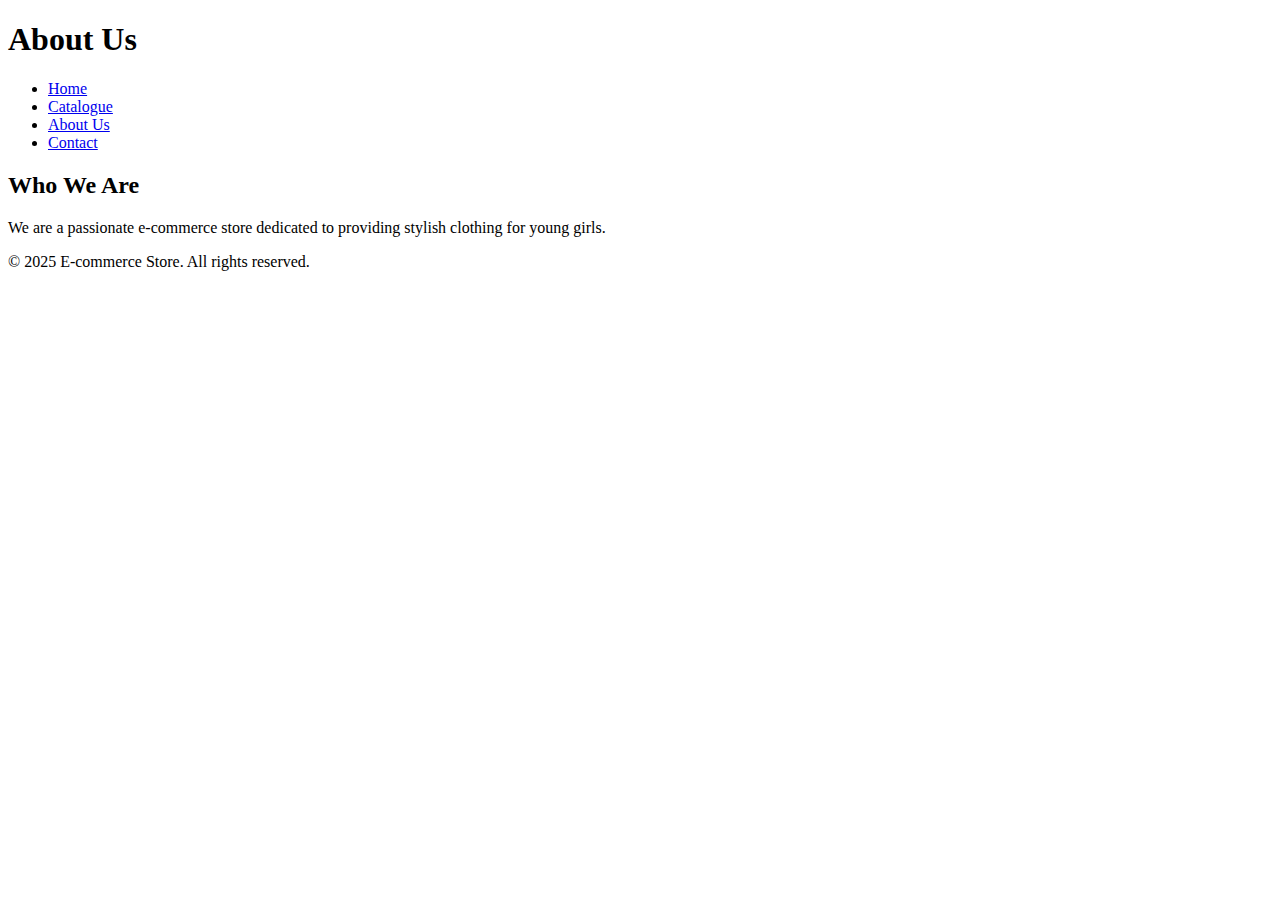
==== about.html @ 07f9dc43 "Create about.html" ====
<!DOCTYPE html>
<html lang="en">
<head>
    <meta charset="UTF-8">
    <meta name="viewport" content="width=device-width, initial-scale=1.0">
    <title>About Us - E-commerce</title>
    <link rel="stylesheet" href="css/styles.css">
</head>
<body>
    <header>
        <h1>About Us</h1>
        <nav>
            <ul>
                <li><a href="index.html">Home</a></li>
                <li><a href="catalogue.html">Catalogue</a></li>
                <li><a href="about.html">About Us</a></li>
                <li><a href="contact.html">Contact</a></li>
            </ul>
        </nav>
    </header>
    <section>
        <h2>Who We Are</h2>
        <p>We are a passionate e-commerce store dedicated to providing stylish clothing for young girls.</p>
    </section>
    <footer>
        <p>© 2025 E-commerce Store. All rights reserved.</p>
    </footer>
</body>
</html>
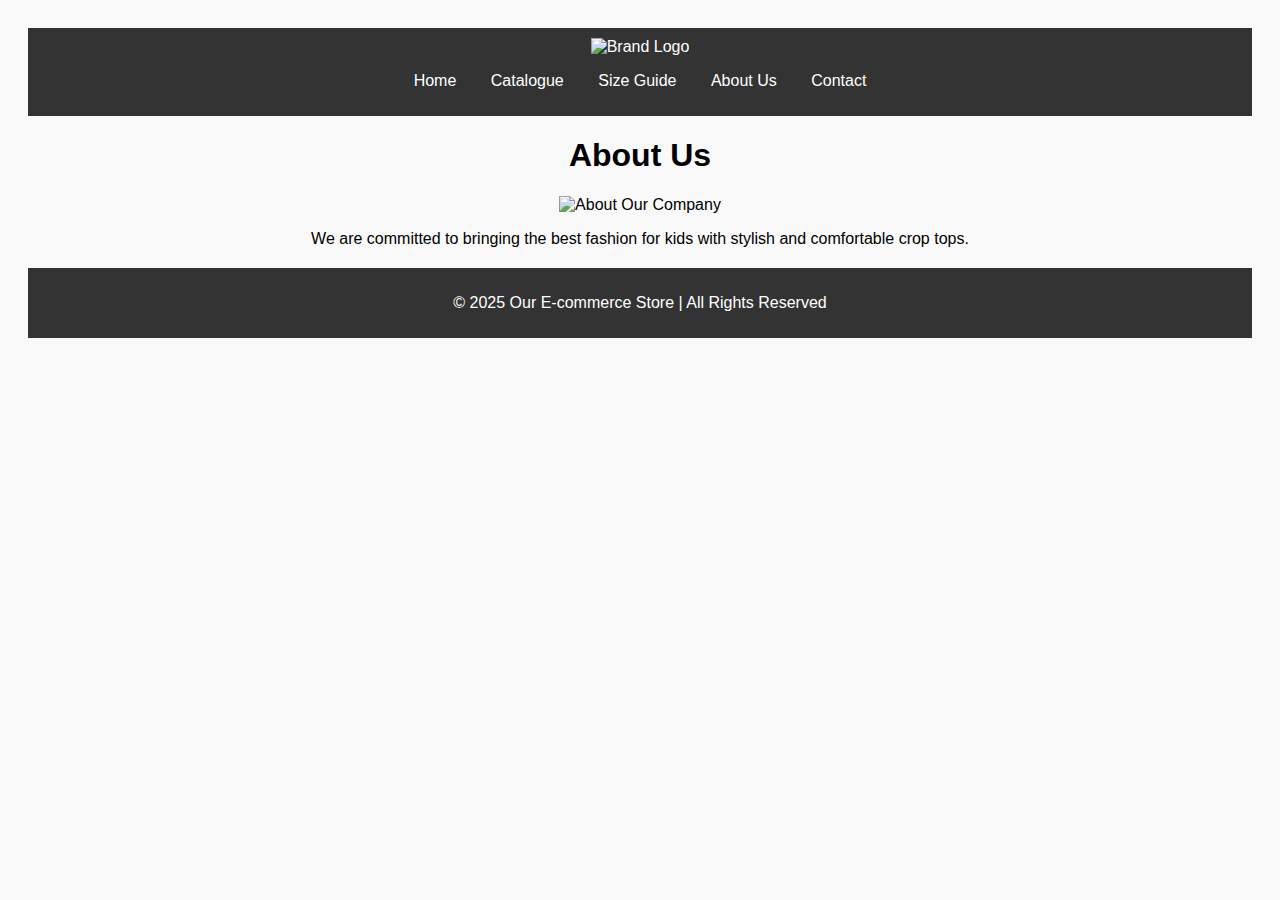
==== commit 6045c921: "Update about.html" ====
--- a/about.html
+++ b/about.html
@@ -8,22 +8,24 @@
 </head>
 <body>
     <header>
-        <h1>About Us</h1>
+        <div class="logo"><img src="images/logo.png" alt="Brand Logo"></div>
         <nav>
             <ul>
                 <li><a href="index.html">Home</a></li>
                 <li><a href="catalogue.html">Catalogue</a></li>
+                <li><a href="size-chart.html">Size Guide</a></li>
                 <li><a href="about.html">About Us</a></li>
                 <li><a href="contact.html">Contact</a></li>
             </ul>
         </nav>
     </header>
-    <section>
-        <h2>Who We Are</h2>
-        <p>We are a passionate e-commerce store dedicated to providing stylish clothing for young girls.</p>
-    </section>
+    <main>
+        <h1>About Us</h1>
+        <img src="images/about-us.jpg" alt="About Our Company">
+        <p>We are committed to bringing the best fashion for kids with stylish and comfortable crop tops.</p>
+    </main>
     <footer>
-        <p>© 2025 E-commerce Store. All rights reserved.</p>
+        <p>&copy; 2025 Our E-commerce Store | All Rights Reserved</p>
     </footer>
 </body>
 </html>
--- a/css/styles.css
+++ b/css/styles.css
@@ -0,0 +1,41 @@
+body {
+    font-family: Arial, sans-serif;
+    text-align: center;
+    padding: 20px;
+    background-color: #f9f9f9;
+}
+
+header {
+    background-color: #333;
+    color: white;
+    padding: 10px 0;
+}
+
+nav ul {
+    list-style: none;
+    padding: 0;
+}
+
+nav ul li {
+    display: inline;
+    margin: 0 15px;
+}
+
+nav ul li a {
+    color: white;
+    text-decoration: none;
+}
+
+section {
+    margin: 20px;
+    padding: 20px;
+    background: white;
+    border-radius: 5px;
+}
+
+footer {
+    margin-top: 20px;
+    padding: 10px;
+    background: #333;
+    color: white;
+}
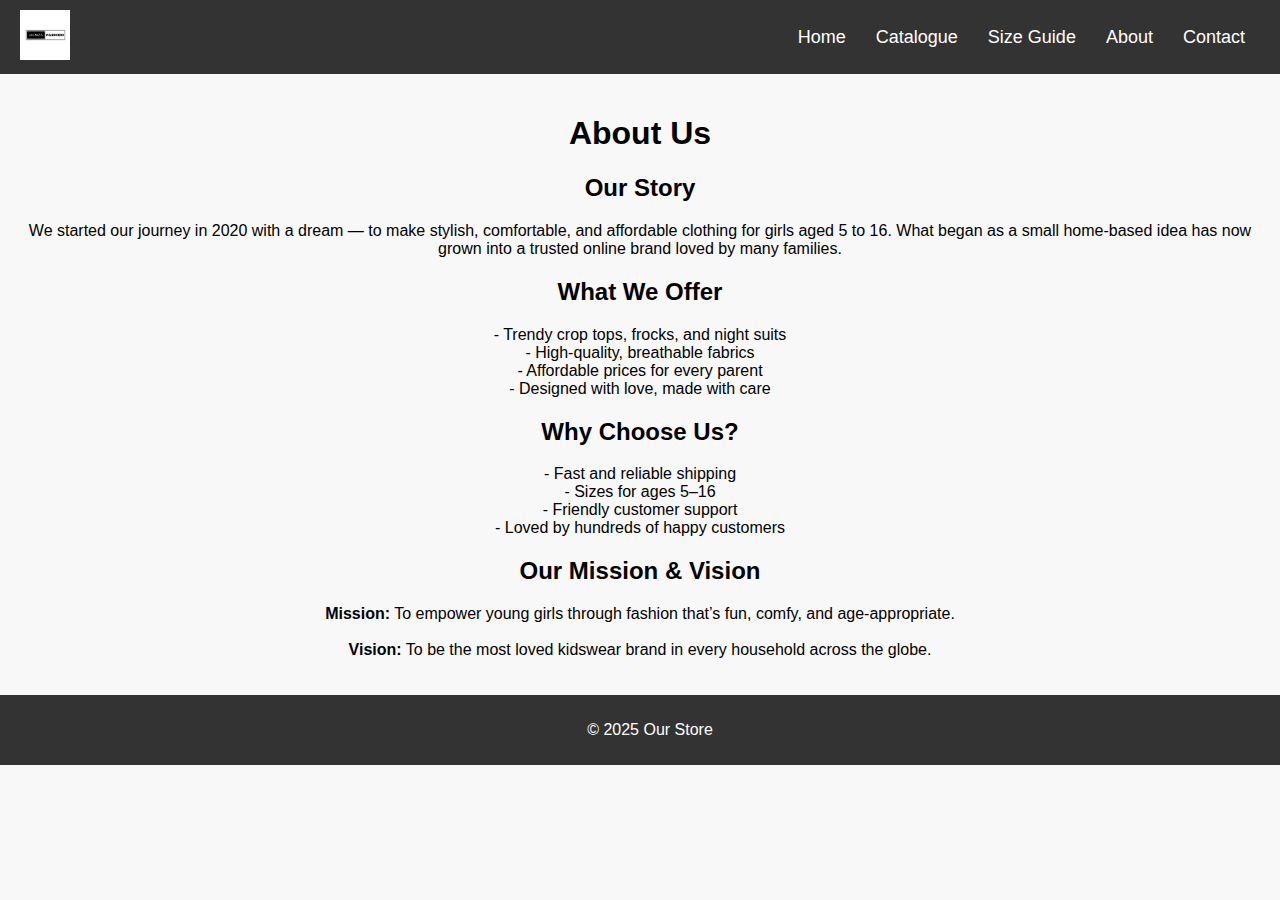
==== commit f862dfd2: "Update about.html" ====
--- a/about.html
+++ b/about.html
@@ -1,31 +1,69 @@
 <!DOCTYPE html>
 <html lang="en">
 <head>
-    <meta charset="UTF-8">
-    <meta name="viewport" content="width=device-width, initial-scale=1.0">
-    <title>About Us - E-commerce</title>
-    <link rel="stylesheet" href="css/styles.css">
+  <meta charset="UTF-8" />
+  <meta name="viewport" content="width=device-width, initial-scale=1.0"/>
+  <title>About Us - E-commerce</title>
+  <link rel="stylesheet" href="css/styles.css" />
 </head>
 <body>
-    <header>
-        <div class="logo"><img src="images/logo.png" alt="Brand Logo"></div>
-        <nav>
-            <ul>
-                <li><a href="index.html">Home</a></li>
-                <li><a href="catalogue.html">Catalogue</a></li>
-                <li><a href="size-chart.html">Size Guide</a></li>
-                <li><a href="about.html">About Us</a></li>
-                <li><a href="contact.html">Contact</a></li>
-            </ul>
-        </nav>
-    </header>
-    <main>
-        <h1>About Us</h1>
-        <img src="images/about-us.jpg" alt="About Our Company">
-        <p>We are committed to bringing the best fashion for kids with stylish and comfortable crop tops.</p>
-    </main>
-    <footer>
-        <p>&copy; 2025 Our E-commerce Store | All Rights Reserved</p>
-    </footer>
+  <header>
+    <div class="logo"><img src="images/Logo.png" alt="Brand Logo" /></div>
+    <nav>
+      <ul>
+        <li><a href="index.html">Home</a></li>
+        <li><a href="catalogue.html">Catalogue</a></li>
+        <li><a href="size-chart.html">Size Guide</a></li>
+        <li><a href="about.html" class="active">About</a></li>
+        <li><a href="contact.html">Contact</a></li>
+      </ul>
+    </nav>
+  </header>
+
+  <main>
+    <h1>About Us</h1>
+    <div class="about-layout">
+
+      <!-- Our Story -->
+      <section class="about-section about-story">
+        <h2>Our Story</h2>
+        <p>
+          We started our journey in 2020 with a dream — to make stylish, comfortable, and affordable clothing for girls aged 5 to 16.
+          What began as a small home-based idea has now grown into a trusted online brand loved by many families.
+        </p>
+      </section>
+
+      <!-- What We Offer & Why Choose Us -->
+      <div class="about-row">
+        <section class="about-section about-offer about-half">
+          <h2>What We Offer</h2>
+          <p>- Trendy crop tops, frocks, and night suits<br>
+             - High-quality, breathable fabrics<br>
+             - Affordable prices for every parent<br>
+             - Designed with love, made with care</p>
+        </section>
+
+        <section class="about-section about-why about-half">
+          <h2>Why Choose Us?</h2>
+          <p>- Fast and reliable shipping<br>
+             - Sizes for ages 5–16<br>
+             - Friendly customer support<br>
+             - Loved by hundreds of happy customers</p>
+        </section>
+      </div>
+
+      <!-- Mission & Vision -->
+      <section class="about-section about-mission">
+        <h2>Our Mission & Vision</h2>
+        <p><strong>Mission:</strong> To empower young girls through fashion that’s fun, comfy, and age-appropriate.<br><br>
+           <strong>Vision:</strong> To be the most loved kidswear brand in every household across the globe.
+        </p>
+      </section>
+    </div>
+  </main>
+
+  <footer>
+    <p>&copy; 2025 Our Store</p>
+  </footer>
 </body>
 </html>
--- a/css/styles.css
+++ b/css/styles.css
@@ -1,41 +1,97 @@
+
 body {
     font-family: Arial, sans-serif;
+    margin: 0;
+    padding: 0;
+    background-color: #f8f8f8;
     text-align: center;
-    padding: 20px;
-    background-color: #f9f9f9;
 }
 
 header {
     background-color: #333;
-    color: white;
     padding: 10px 0;
+    display: flex;
+    justify-content: space-between;
+    align-items: center;
+    padding: 10px 20px;
+}
+
+.logo img {
+    height: 50px;
 }
 
 nav ul {
     list-style: none;
     padding: 0;
+    margin: 0;
+    display: flex;
 }
 
 nav ul li {
-    display: inline;
     margin: 0 15px;
 }
 
 nav ul li a {
     color: white;
     text-decoration: none;
+    font-size: 18px;
 }
 
-section {
-    margin: 20px;
+/* Main Content */
+main {
     padding: 20px;
-    background: white;
-    border-radius: 5px;
 }
 
+/* Size Chart Table */
+.size-chart-container {
+    display: flex;
+    justify-content: center;
+    margin: 20px auto;
+    padding: 20px;
+}
+
+.size-chart-container table {
+    width: 80%;
+    border-collapse: collapse;
+    background-color: #ffffff;
+    box-shadow: 0 4px 8px rgba(0, 0, 0, 0.1);
+    border-radius: 10px;
+    overflow: hidden;
+}
+
+.size-chart-container th, .size-chart-container td {
+    border: 2px solid #ddd;
+    padding: 12px;
+    text-align: center;
+    font-weight: bold;
+}
+
+.size-chart-container th {
+    background-color: #ff5733;
+    color: white;
+    font-size: 18px;
+}
+
+.size-chart-container tr:nth-child(even) {
+    background-color: #ffdab9;
+}
+
+.size-chart-container tr:nth-child(odd) {
+    background-color: #ffd700;
+}
+
+.size-chart-container tr:hover {
+    background-color: #ff4500;
+    color: white;
+    transition: 0.3s;
+}
+
+/* Footer */
 footer {
-    margin-top: 20px;
+    background-color: #333;
+    color: white;
     padding: 10px;
-    background: #333;
-    color: white;
+    position: relative;
+    bottom: 0;
+    width: 100%;
 }
